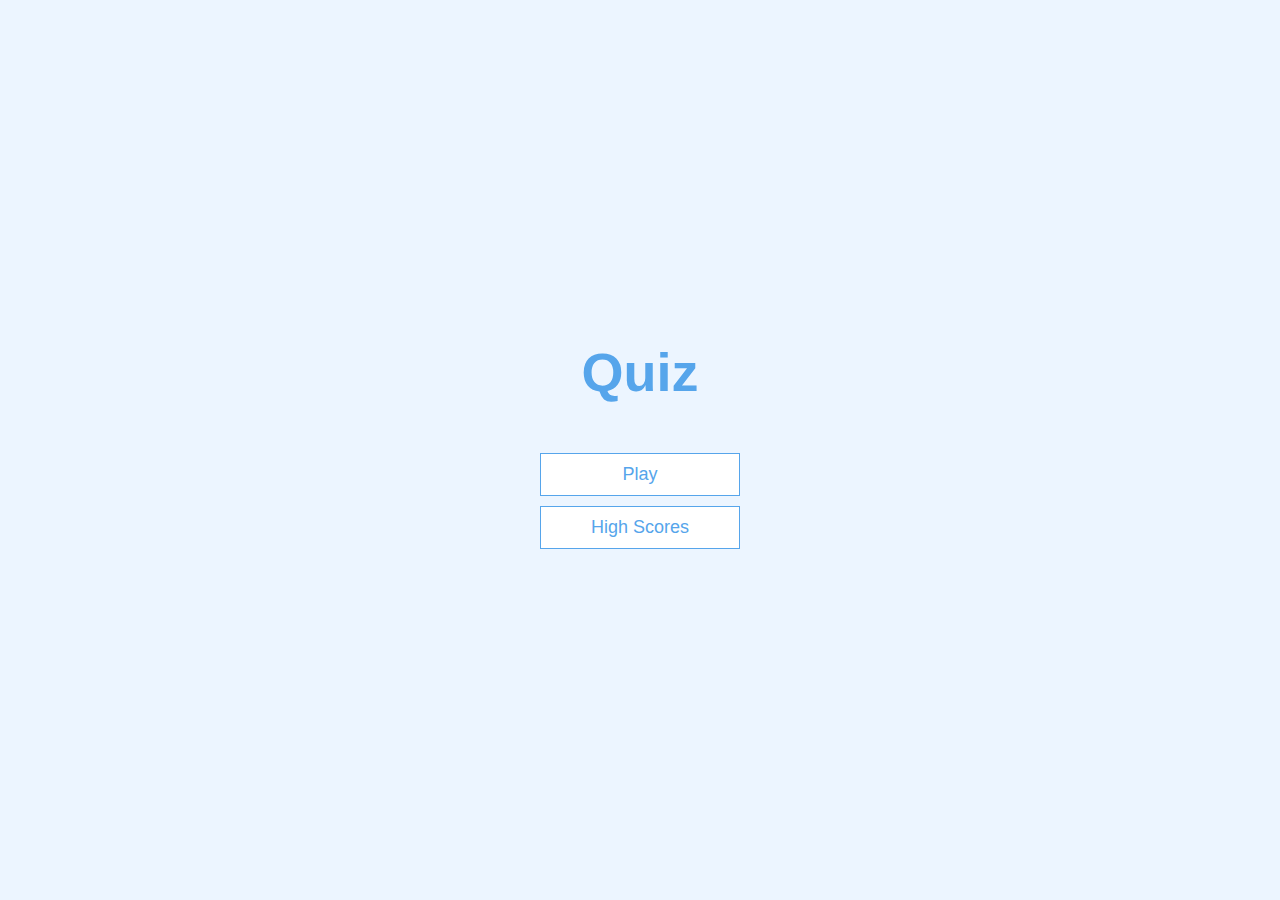
==== index.html @ 7e21bec9 "outlining home page html" ====
<!DOCTYPE html>
<html lang="en">
<head>
<meta charset="UTF-8">
<meta name="viewport" content="width=device-width, initial-scale=1.0">
<meta http-equiv="X-UA-Compatible" content="ie=edge">

<link rel="stylesheet" href="app.css">
<title>Title</title>
</head>
<body>
    <div class="container">
        <div id="home" class="flex-center flex-column">
            <h1>Quiz</h1>
            <a class="btn" href="/game.html">Play</a>
            <a class="btn" href="/highscore.html">High Scores</a>
        </div>
    </div>

</body>
</html>
---- app.css ----
:root {
    background-color: #ecf5ff;
    font-size: 62.5%;
}

* {
    box-sizing: border-box;
    font-family: Arial, Helvetica, sans-serif;
    margin: 0;
    padding: 0;
    color: #333;
}

h1,
h2,
h3,
h4 {
    margin-bottom: 1rem;
}

h1{
    font-size: 5.4rem;
    color: #56a5eb;
    margin-bottom: 5rem;
}

h1 > span {
    font-size: 2.4rem;
    font-weight: 500;
}

h2 {
    font-size: 4.2rem;
    margin-bottom: 4rem;
    font-weight: 700;
}

h3 {
    font-size: 2.8rem;
    font-weight: 500;
}

/* Utilities */

.container  {
    width: 100vh;
    height: 100vh;
    display: flex;
    justify-content: center; 
    align-items: center;
    max-width: 80rem;
    margin: 0 auto;
}

.container > * {
    width: 100%;
}

/* changing flex box from horizontal to vertical */
.flex-column {
    display: flex;
    flex-direction: column;
}

.flex-center {
    justify-content: center;
    align-items: center;
}

.justify-center {
    justify-content: center;
}

.text-center {
    text-align: center;
}

.hidden {
    display: none;
}


/* buttons */

.btn {
    font-size: 1.8rem;
    padding: 1rem 0;
    width: 20rem;
    text-align: center;
    border: 0.1rem solid #56a5eb;
    margin-bottom: 1rem;
    text-decoration: none;
    color: #56a5eb;
    background-color: white;
}

.btn:hover {
    cursor: pointer;
    box-shadow: 0 0.4rem 1.4rem 0 rgba(86, 185, 235, 0.5);
    transform: translateY(-0.1rem);
    transition: transform 150ms;
}

.btn[disabled]:hover {
    cursor: not-allowed;
    box-shadow: none;
    transform: none;
}
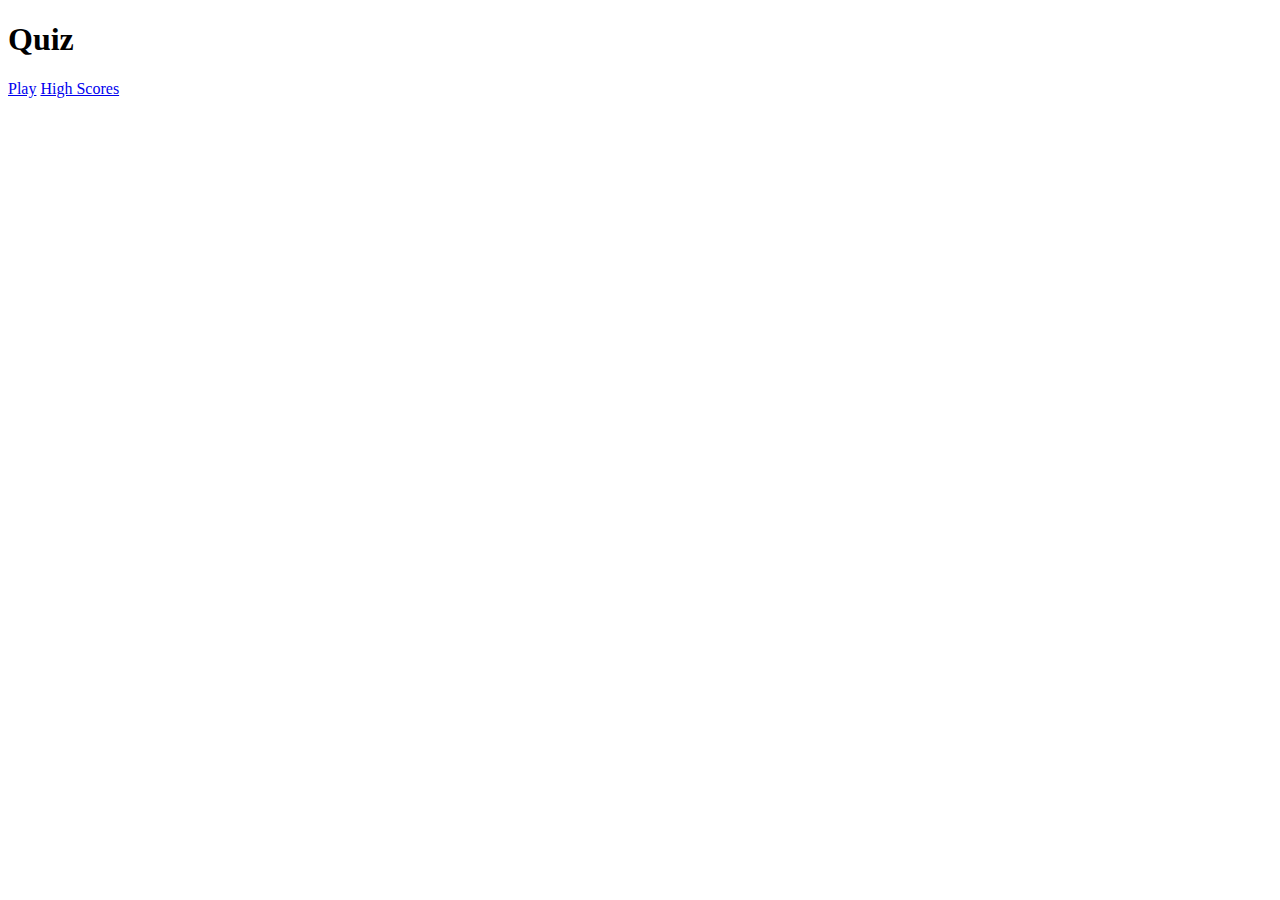
==== commit 895f1767: "adjusted paths" ====
--- a/index.html
+++ b/index.html
@@ -5,7 +5,7 @@
 <meta name="viewport" content="width=device-width, initial-scale=1.0">
 <meta http-equiv="X-UA-Compatible" content="ie=edge">
 
-<link rel="stylesheet" href="app.css">
+<link rel="stylesheet" href="./assets/css/app.css">
 <title>Title</title>
 </head>
 <body>
@@ -13,7 +13,7 @@
         <div id="home" class="flex-center flex-column">
             <h1>Quiz</h1>
             <a class="btn" href="/game.html">Play</a>
-            <a class="btn" href="/highscore.html">High Scores</a>
+            <a class="btn" href="/highscores.html">High Scores</a>
         </div>
     </div>
 
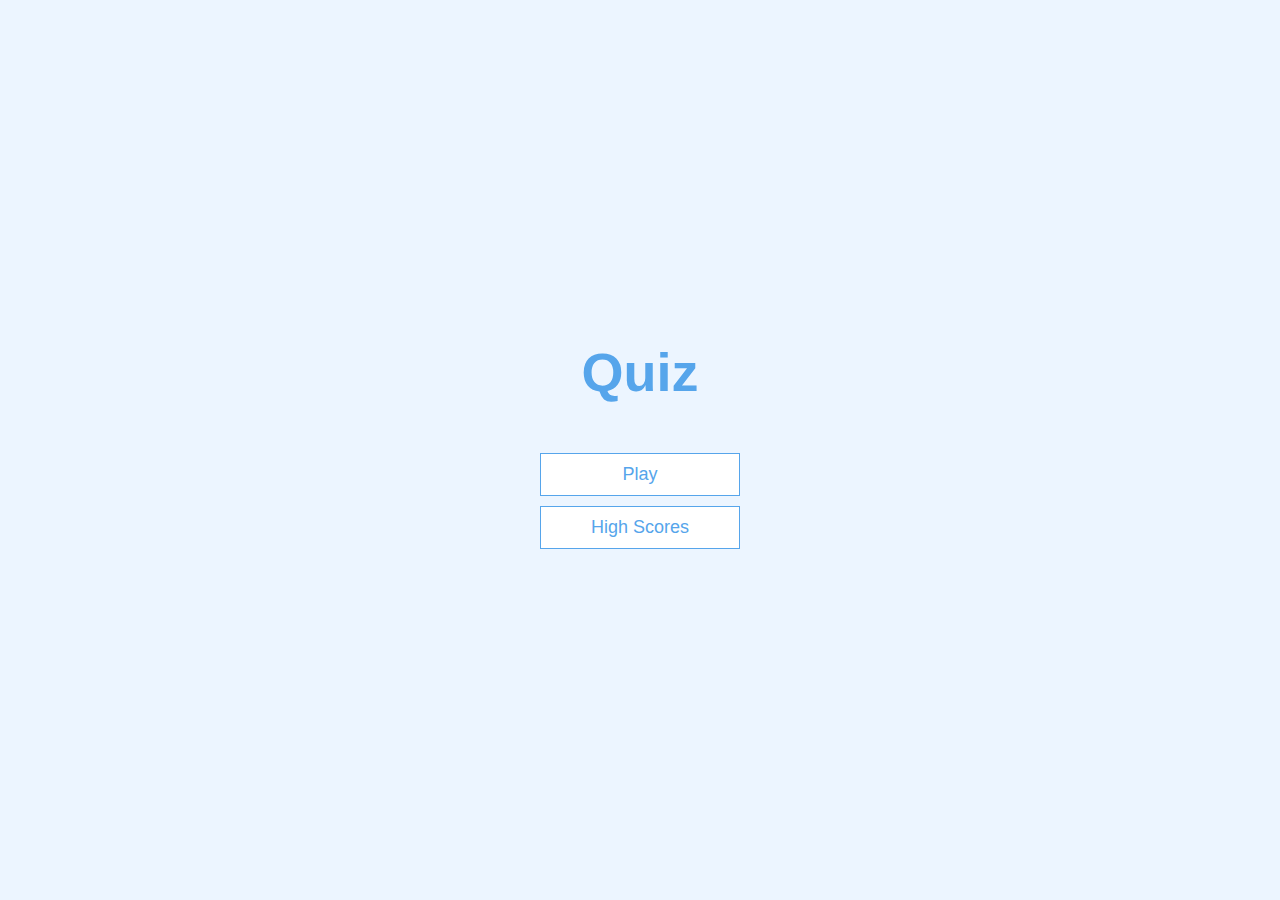
==== commit b9718853: "correcting paths" ====
--- a/index.html
+++ b/index.html
@@ -12,8 +12,8 @@
     <div class="container">
         <div id="home" class="flex-center flex-column">
             <h1>Quiz</h1>
-            <a class="btn" href="/game.html">Play</a>
-            <a class="btn" href="/highscores.html">High Scores</a>
+            <a class="btn" href="/game">Play</a>
+            <a class="btn" href="/highscores">High Scores</a>
         </div>
     </div>
 
--- a/assets/css/app.css
+++ b/assets/css/app.css
@@ -0,0 +1,131 @@
+:root {
+    background-color: #ecf5ff;
+    font-size: 62.5%;
+}
+
+* {
+    box-sizing: border-box;
+    font-family: Arial, Helvetica, sans-serif;
+    margin: 0;
+    padding: 0;
+    color: #333;
+}
+
+h1,
+h2,
+h3,
+h4 {
+    margin-bottom: 1rem;
+}
+
+h1{
+    font-size: 5.4rem;
+    color: #56a5eb;
+    margin-bottom: 5rem;
+}
+
+h1 > span {
+    font-size: 2.4rem;
+    font-weight: 500;
+}
+
+h2 {
+    font-size: 4.2rem;
+    margin-bottom: 4rem;
+    font-weight: 700;
+}
+
+h3 {
+    font-size: 2.8rem;
+    font-weight: 500;
+}
+
+/* Utilities */
+
+.container  {
+    width: 100vw;
+    height: 100vh;
+    display: flex;
+    justify-content: center; 
+    align-items: center;
+    max-width: 80rem;
+    margin: 0 auto;
+    padding: 2rem;
+}
+
+.container > * {
+    width: 100%;
+}
+
+/* changing flex box from horizontal to vertical */
+.flex-column {
+    display: flex;
+    flex-direction: column;
+}
+
+.flex-center {
+    justify-content: center;
+    align-items: center;
+}
+
+.justify-center {
+    justify-content: center;
+}
+
+.text-center {
+    text-align: center;
+}
+
+.hidden {
+    display: none;
+}
+
+
+/* buttons */
+
+.btn {
+    font-size: 1.8rem;
+    padding: 1rem 0;
+    width: 20rem;
+    text-align: center;
+    border: 0.1rem solid #56a5eb;
+    margin-bottom: 1rem;
+    text-decoration: none;
+    color: #56a5eb;
+    background-color: white;
+}
+
+.btn:hover {
+    cursor: pointer;
+    box-shadow: 0 0.4rem 1.4rem 0 rgba(86, 185, 235, 0.5);
+    transform: translateY(-0.1rem);
+    transition: transform 150ms;
+}
+
+.btn[disabled]:hover {
+    cursor: not-allowed;
+    box-shadow: none;
+    transform: none;
+}
+
+/* FORMS */
+
+form {
+    width: 100%;
+    display: flex;
+    flex-direction: column;
+    align-items: center;
+}
+
+input {
+    margin-bottom: 1rem;
+    width: 20rem;
+    padding: 1.5rem;
+    font-size: 1.8rem;
+    border: none;
+    box-shadow: 0 0.1rem 1.4rem 0 rgba(86, 185, 235, 0.5);
+}
+
+input::placeholder {
+    color: #aaa;
+}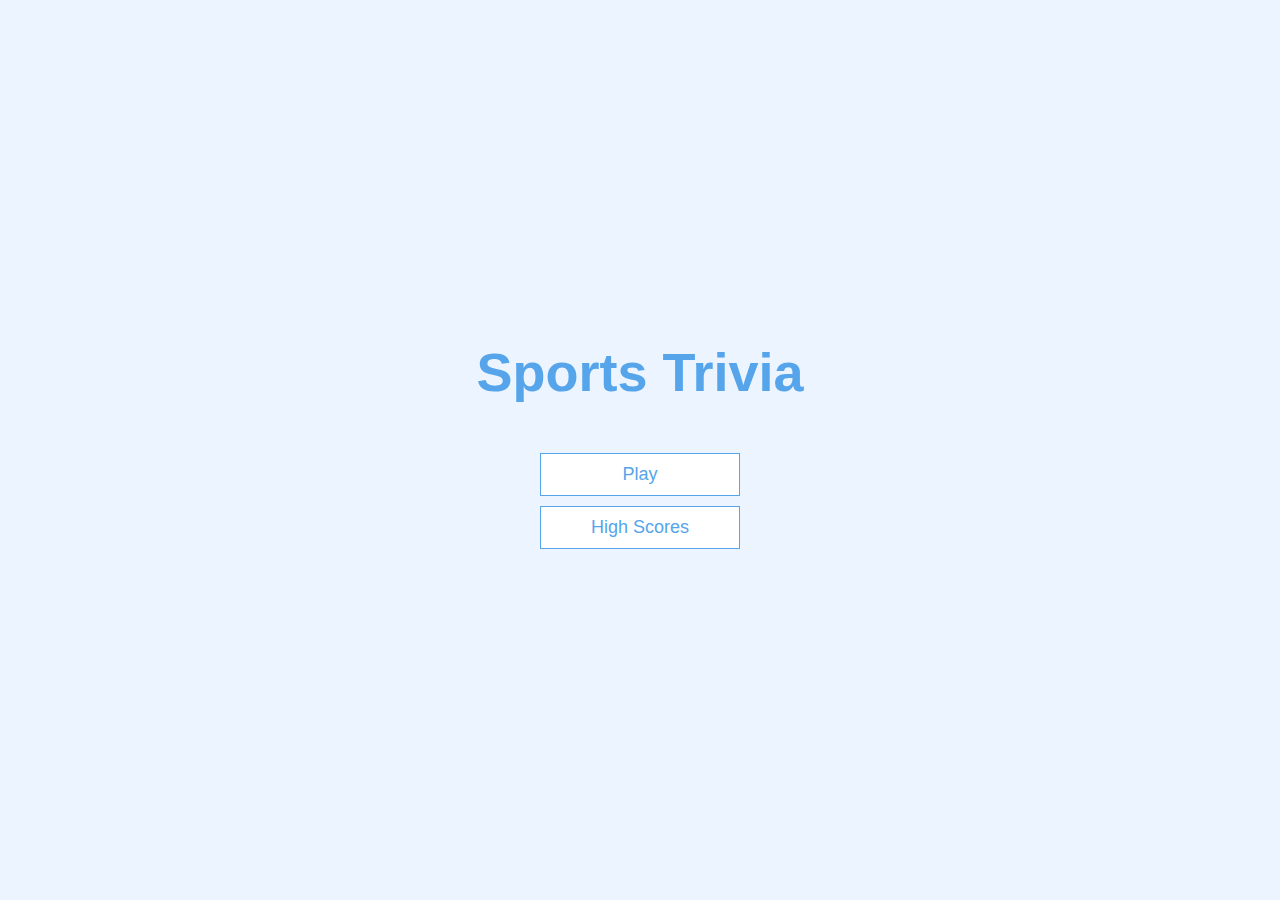
==== commit d9544017: "change heading" ====
--- a/index.html
+++ b/index.html
@@ -11,9 +11,9 @@
 <body>
     <div class="container">
         <div id="home" class="flex-center flex-column">
-            <h1>Quiz</h1>
-            <a class="btn" href="/game">Play</a>
-            <a class="btn" href="/highscores">High Scores</a>
+            <h1>Sports Trivia</h1>
+            <a class="btn" href="/Quiz-App/game.html">Play</a>
+            <a class="btn" href="/Quiz-App/highscores.html">High Scores</a>
         </div>
     </div>
 
